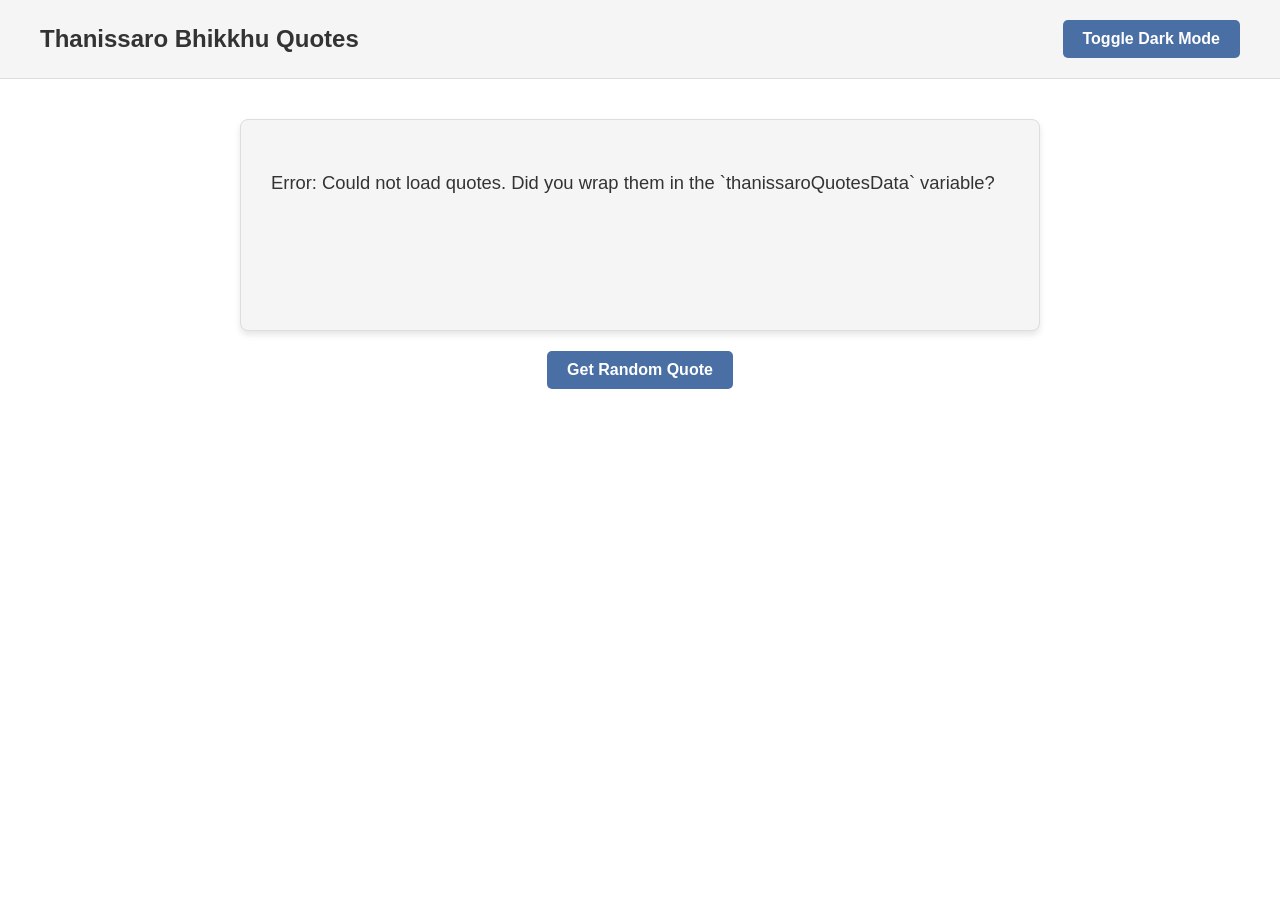
==== index.html @ a6f695b8 "Add files via upload" ====
<!DOCTYPE html>
<html lang="en">
<head>
    <meta charset="UTF-8">
    <meta name="viewport" content="width=device-width, initial-scale=1.0">
	<link rel="icon" type="image/x-icon" href="favicon.ico">
    <title>Thanissaro Quotes</title>
    <link rel="stylesheet" href="style.css">
</head>
<body>
    <div class="header">
        <h1>Thanissaro Bhikkhu Quotes</h1>
        <button id="theme-toggle">Toggle Dark Mode</button>
    </div>
    
    <div class="container">
        <div id="quote-container">
            </div>
        <button id="new-quote-btn">Get Random Quote</button>
    </div>

    <script src="thanissaro-quotes.js"></script>
    <script src="app.js"></script>
</body>
</html>
---- style.css ----
:root {
    --bg-color: #ffffff;
    --text-color: #333333;
    --container-bg: #f5f5f5;
    --border-color: #dddddd;
    --btn-bg: #4a6fa5;
    --btn-hover: #3d5c8a;
    --btn-text: #ffffff;
    --cite-color: #9e3636;
    --link-color: #2b5797;
}

[data-theme="dark"] {
    --bg-color: #1a1a1a;
    --text-color: #e4e4e4;
    --container-bg: #2d2d2d;
    --border-color: #444444;
    --btn-bg: #3d5c8a;
    --btn-hover: #5275a8;
    --btn-text: #ffffff;
    --cite-color: #e57373;
    --link-color: #64b5f6;
}

body {
    background-color: var(--bg-color);
    color: var(--text-color);
    font-family: 'Segoe UI', Tahoma, Geneva, Verdana, sans-serif;
    margin: 0;
    padding: 0;
    transition: background-color 0.3s, color 0.3s;
}

.header {
    display: flex;
    justify-content: space-between;
    align-items: center;
    padding: 20px 40px;
    border-bottom: 1px solid var(--border-color);
    background-color: var(--container-bg);
}

.header h1 {
    margin: 0;
    font-size: 1.5em;
}

.container {
    max-width: 800px;
    margin: 40px auto;
    padding: 0 20px;
    display: flex;
    flex-direction: column;
    gap: 20px;
}

#quote-container {
    background-color: var(--container-bg);
    padding: 30px;
    border-radius: 8px;
    border: 1px solid var(--border-color);
    min-height: 150px;
    font-size: 1.15em;
    line-height: 1.6;
    box-shadow: 0 4px 6px rgba(0,0,0,0.1);
}

button {
    background-color: var(--btn-bg);
    color: var(--btn-text);
    border: none;
    padding: 10px 20px;
    cursor: pointer;
    border-radius: 5px;
    font-size: 1em;
    font-weight: bold;
    align-self: center;
    transition: background-color 0.2s;
}

button:hover {
    background-color: var(--btn-hover);
}

/* Original Quote Structure Styles */
.quote-entry blockquote {
    margin: 0;
}
.cite-title {
    font-weight: bold;
    color: var(--cite-color);
    font-size: 1.1em;
}
.text-strong {
    font-weight: bold;
}
.text-italics {
    font-style: italic;
}
.postlink {
    color: var(--link-color);
    text-decoration: none;
    word-break: break-all;
}
.postlink:hover {
    text-decoration: underline;
}
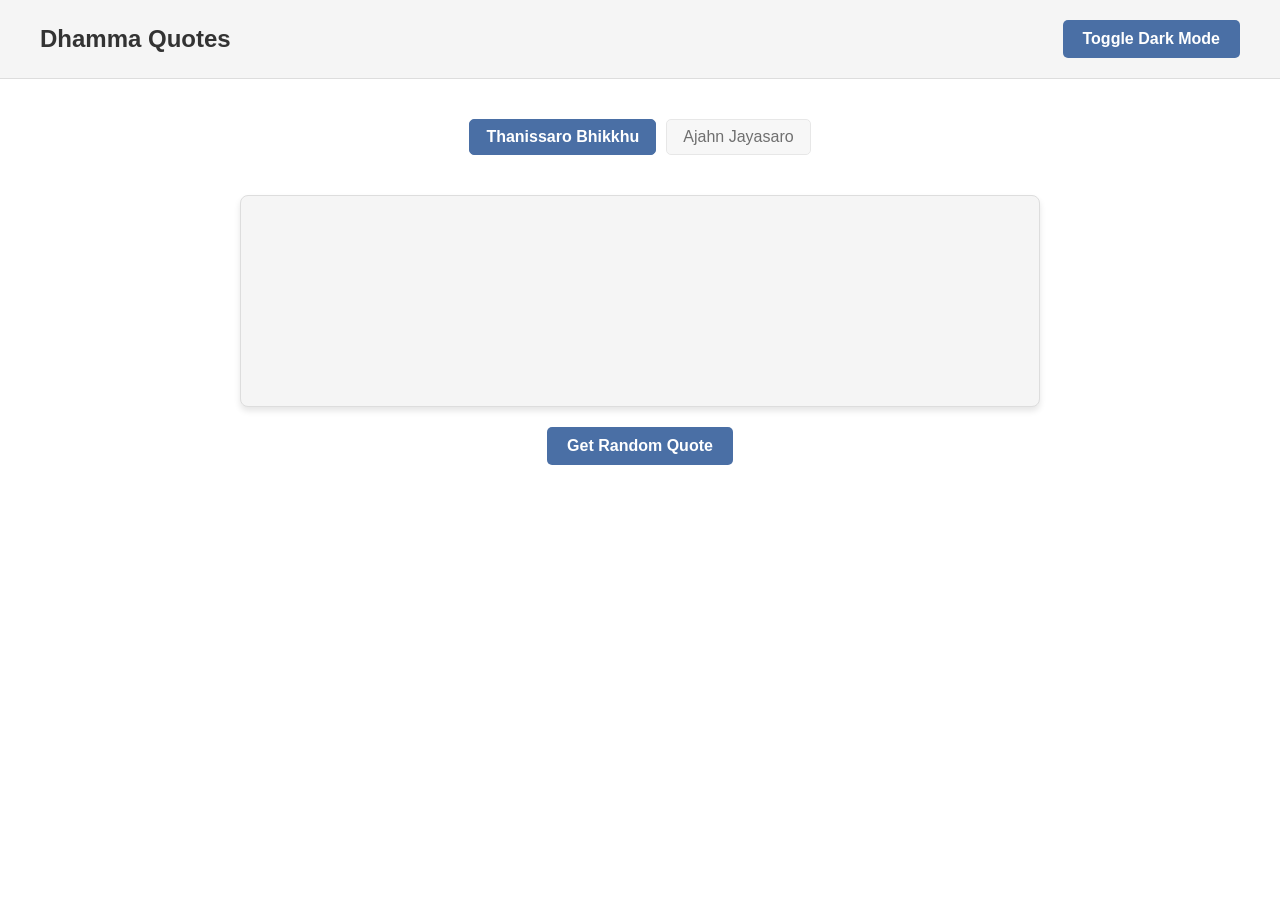
==== commit eee9df25: "Add files via upload" ====
--- a/index.html
+++ b/index.html
@@ -4,22 +4,25 @@
     <meta charset="UTF-8">
     <meta name="viewport" content="width=device-width, initial-scale=1.0">
 	<link rel="icon" type="image/x-icon" href="favicon.ico">
-    <title>Thanissaro Quotes</title>
+    <title>Dhamma Quotes</title>
     <link rel="stylesheet" href="style.css">
 </head>
 <body>
     <div class="header">
-        <h1>Thanissaro Bhikkhu Quotes</h1>
+        <h1>Dhamma Quotes</h1>
         <button id="theme-toggle">Toggle Dark Mode</button>
     </div>
     
     <div class="container">
-        <div id="quote-container">
-            </div>
+        <div id="tabs-container" class="tabs"></div>
+
+        <div id="quote-container"></div>
         <button id="new-quote-btn">Get Random Quote</button>
     </div>
 
     <script src="thanissaro-quotes.js"></script>
+    <script src="jayasaro-quotes.js"></script>
+    
     <script src="app.js"></script>
 </body>
 </html>
--- a/style.css
+++ b/style.css
@@ -104,4 +104,52 @@
 }
 .postlink:hover {
     text-decoration: underline;
+}
+
+/* Update this section in your style.css */
+#quote-container {
+    background-color: var(--container-bg);
+    padding: 30px;
+    border-radius: 8px;
+    border: 1px solid var(--border-color);
+    min-height: 150px;
+    font-size: 1.15em;
+    line-height: 1.6;
+    box-shadow: 0 4px 6px rgba(0,0,0,0.1);
+    
+    /* ADD THESE TWO LINES */
+    transition: opacity 0.4s ease-in-out; 
+    opacity: 1; 
+}
+
+/* Add to the bottom of style.css */
+.tabs {
+    display: flex;
+    gap: 10px;
+    margin-bottom: 20px;
+    justify-content: center;
+    flex-wrap: wrap;
+}
+
+.tab-btn {
+    background-color: var(--container-bg);
+    color: var(--text-color);
+    border: 1px solid var(--border-color);
+    padding: 8px 16px;
+    font-weight: normal;
+    opacity: 0.7;
+    transition: all 0.2s;
+}
+
+.tab-btn:hover {
+    opacity: 1;
+    background-color: var(--border-color);
+}
+
+.tab-btn.active {
+    opacity: 1;
+    background-color: var(--btn-bg);
+    color: var(--btn-text);
+    border-color: var(--btn-bg);
+    font-weight: bold;
 }
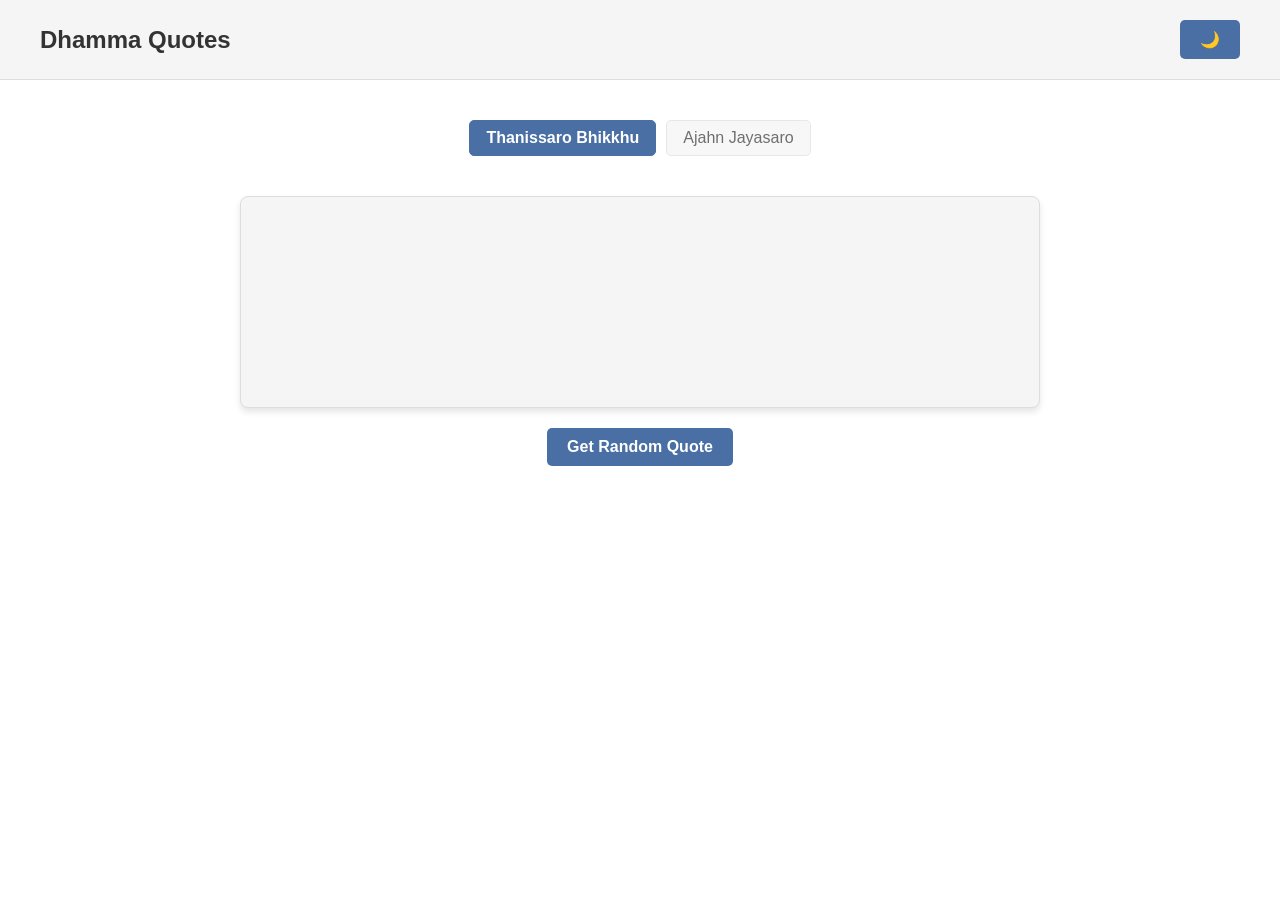
==== commit 5fdd100a: "Add files via upload" ====
--- a/index.html
+++ b/index.html
@@ -10,7 +10,7 @@
 <body>
     <div class="header">
         <h1>Dhamma Quotes</h1>
-        <button id="theme-toggle">Toggle Dark Mode</button>
+        <button id="theme-toggle">🌙</button>
     </div>
     
     <div class="container">
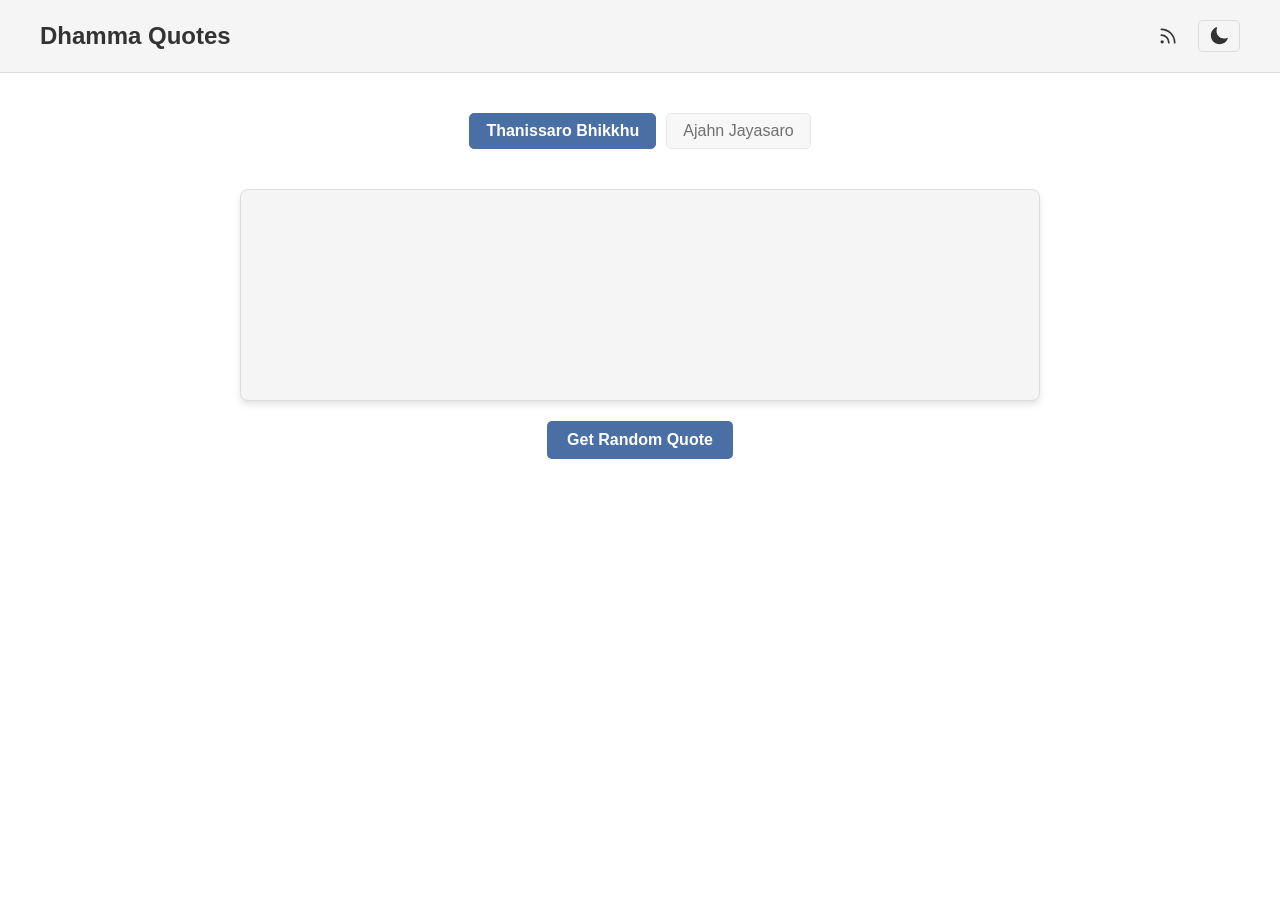
==== commit ebac7285: "Add files via upload" ====
--- a/index.html
+++ b/index.html
@@ -9,9 +9,14 @@
 </head>
 <body>
     <div class="header">
-        <h1>Dhamma Quotes</h1>
-        <button id="theme-toggle">🌙</button>
+    <h1>Dhamma Quotes</h1>
+    <div class="header-controls">
+        <a id="rss-link" href="thanissaro.xml" target="_blank" title="RSS Feed">
+            <svg xmlns="http://www.w3.org/2000/svg" width="20" height="20" viewBox="0 0 24 24" fill="none" stroke="currentColor" stroke-width="2" stroke-linecap="round" stroke-linejoin="round"><path d="M4 11a9 9 0 0 1 9 9"></path><path d="M4 4a16 16 0 0 1 16 16"></path><circle cx="5" cy="19" r="1"></circle></svg>
+        </a>
+        <button id="theme-toggle" title="Toggle Dark Mode"><svg xmlns="http://www.w3.org/2000/svg" width="20" height="20" viewBox="0 0 24 24" fill="currentColor"><path fill-rule="evenodd" d="M9.528 1.718a.75.75 0 01.162.819A8.97 8.97 0 009 6c0 4.97 4.03 9 9 9a8.97 8.97 0 003.463-.69.75.75 0 01.981.98 10.503 10.503 0 01-9.694 6.46c-5.799 0-10.5-4.701-10.5-10.5 0-4.368 2.667-8.112 6.46-9.694a.75.75 0 01.818.162z" clip-rule="evenodd" /></svg></button>
     </div>
+</div>
     
     <div class="container">
         <div id="tabs-container" class="tabs"></div>
--- a/style.css
+++ b/style.css
@@ -152,4 +152,68 @@
     color: var(--btn-text);
     border-color: var(--btn-bg);
     font-weight: bold;
-}+}
+.header-controls {
+    display: flex;
+    align-items: center;
+    gap: 15px;
+}
+
+#rss-link {
+    display: flex;
+    align-items: center;
+    justify-content: center;
+    color: var(--text-color);
+    padding: 5px;
+    border-radius: 5px;
+    transition: background-color 0.2s, color 0.2s;
+}
+
+#rss-link:hover {
+    background-color: var(--border-color);
+    color: #ee802f; /* Standard RSS Orange */
+}
+
+
+#theme-toggle {
+    background: none;
+    border: 1px solid var(--border-color);
+    padding: 5px 10px;
+    border-radius: 5px;
+    cursor: pointer;
+    display: flex; /* Centers the SVG */
+    align-items: center;
+    justify-content: center;
+    color: var(--text-color);
+    transition: all 0.2s ease;
+}
+
+#theme-toggle:hover {
+    background-color: var(--border-color);
+    color: var(--link-color); /* Subtle color shift on hover */
+}
+
+.moon-icon {
+    /* Optional: slightly tilt the moon for a more natural look */
+    transform: rotate(-15deg);
+}
+
+
+
+
+
+
+
+
+
+
+
+
+
+
+
+
+
+
+
+
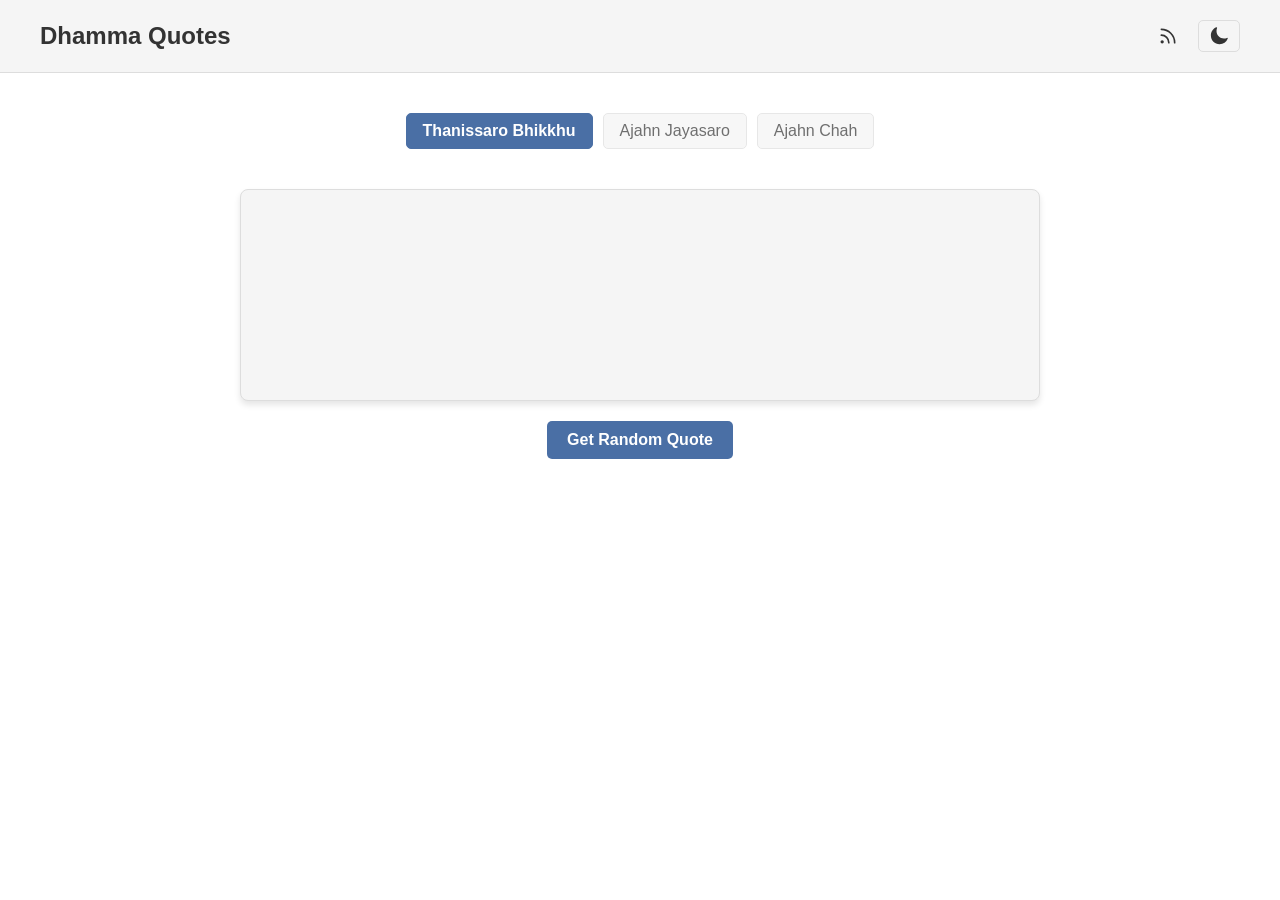
==== commit 620e47bf: "Add files via upload" ====
--- a/index.html
+++ b/index.html
@@ -27,7 +27,7 @@
 
     <script src="thanissaro-quotes.js"></script>
     <script src="jayasaro-quotes.js"></script>
-    
+    <script src="ajahnchah-quotes.js"></script>
     <script src="app.js"></script>
 </body>
 </html>
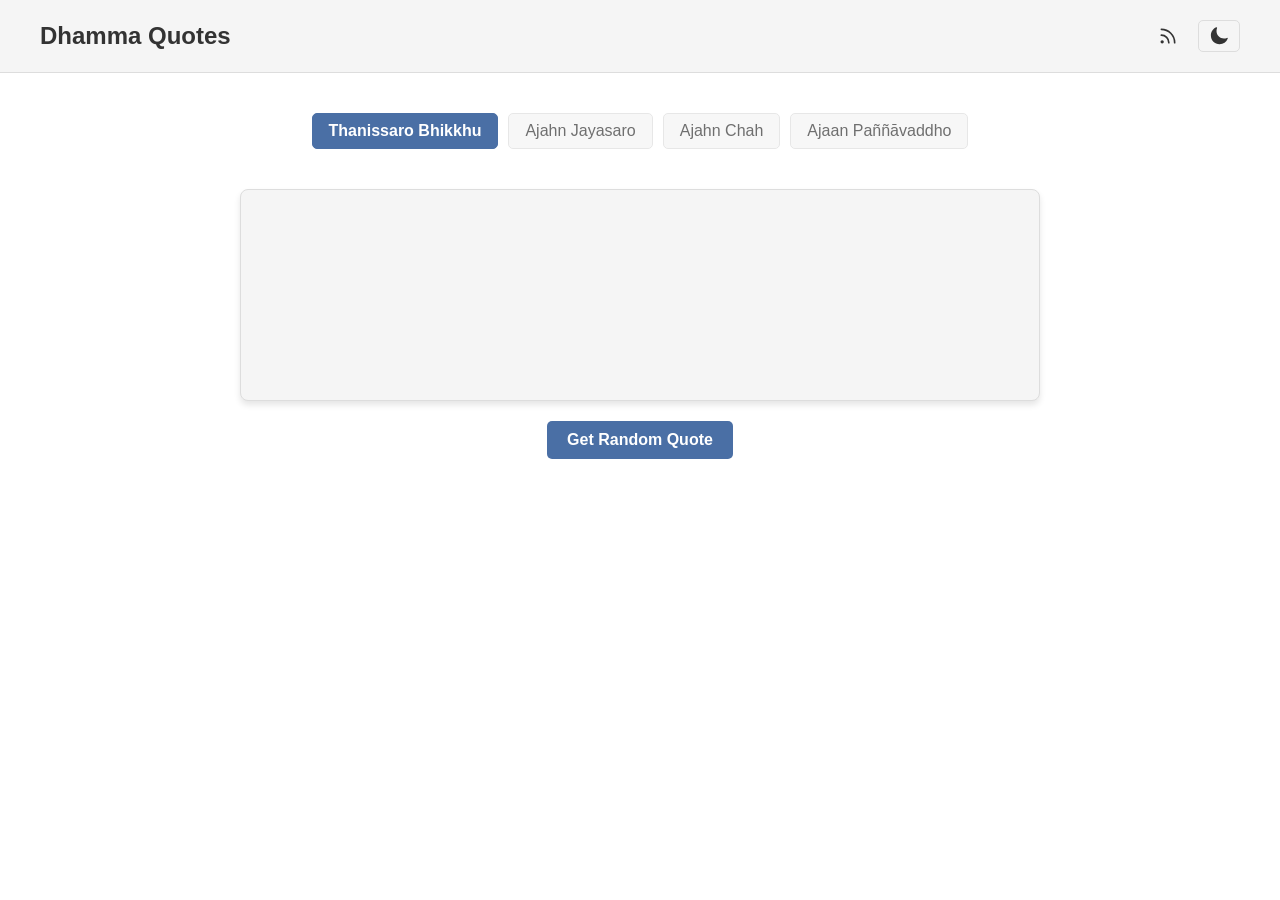
==== commit 3441bca4: "Add files via upload" ====
--- a/index.html
+++ b/index.html
@@ -28,6 +28,7 @@
     <script src="thanissaro-quotes.js"></script>
     <script src="jayasaro-quotes.js"></script>
     <script src="ajahnchah-quotes.js"></script>
+	<script src="pannavaddho-quotes.js"></script>
     <script src="app.js"></script>
 </body>
 </html>
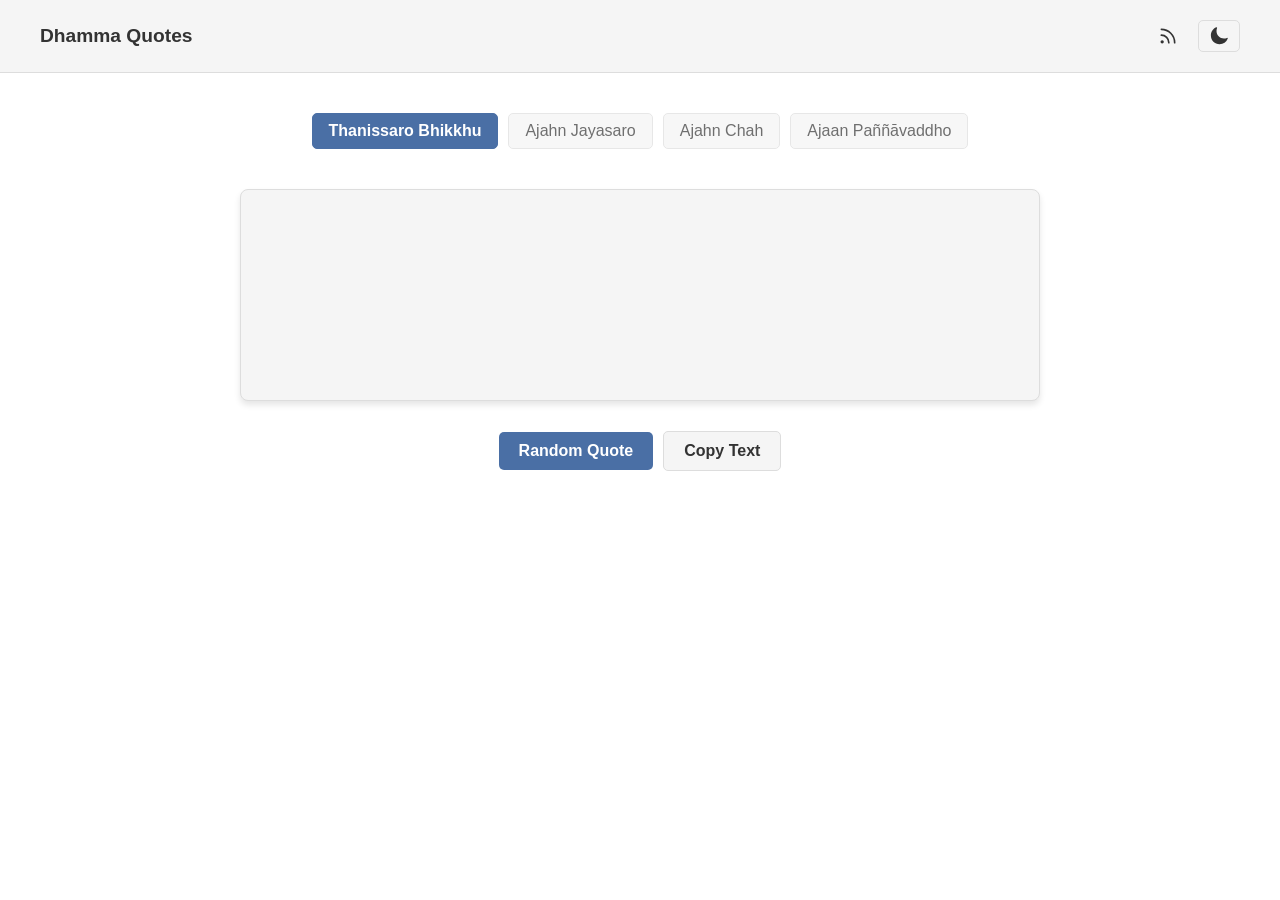
==== commit 0644dcc0: "Add files via upload" ====
--- a/index.html
+++ b/index.html
@@ -3,7 +3,7 @@
 <head>
     <meta charset="UTF-8">
     <meta name="viewport" content="width=device-width, initial-scale=1.0">
-	<link rel="icon" type="image/x-icon" href="favicon.ico">
+	<link rel="icon" type="image/x-icon" href="favicon6.ico">
     <title>Dhamma Quotes</title>
     <link rel="stylesheet" href="style.css">
 </head>
@@ -19,11 +19,14 @@
 </div>
     
     <div class="container">
-        <div id="tabs-container" class="tabs"></div>
-
-        <div id="quote-container"></div>
-        <button id="new-quote-btn">Get Random Quote</button>
+    <div id="tabs-container" class="tabs"></div>
+    <div id="quote-container" style="cursor: pointer;" title="Click for new quote"></div>
+    
+    <div class="button-group" style="display: flex; gap: 10px; justify-content: center;">
+        <button id="new-quote-btn">Random Quote</button>
+        <button id="copy-btn" style="background-color: var(--container-bg); color: var(--text-color); border: 1px solid var(--border-color);">Copy Text</button>
     </div>
+</div>
 
     <script src="thanissaro-quotes.js"></script>
     <script src="jayasaro-quotes.js"></script>
--- a/style.css
+++ b/style.css
@@ -42,7 +42,7 @@
 
 .header h1 {
     margin: 0;
-    font-size: 1.5em;
+    font-size: 1.2em;
 }
 
 .container {
@@ -86,10 +86,12 @@
 .quote-entry blockquote {
     margin: 0;
 }
-.cite-title {
+.cite-title, 
+h3 {
     font-weight: bold;
     color: var(--cite-color);
     font-size: 1.1em;
+    margin: 0.5em 0; /* Added a small margin for better h3 spacing */
 }
 .text-strong {
     font-weight: bold;
@@ -101,6 +103,7 @@
     color: var(--link-color);
     text-decoration: none;
     word-break: break-all;
+
 }
 .postlink:hover {
     text-decoration: underline;
@@ -199,21 +202,52 @@
 }
 
 
-
-
-
-
-
-
-
-
-
-
-
-
-
-
-
-
-
-
+/* Add to your style.css */
+
+#quote-container {
+    /* ... existing styles ... */
+    cursor: pointer;
+    transition: opacity 0.4s ease-in-out, transform 0.1s;
+}
+
+#quote-container:active {
+    /* No movement - keeps things perfectly still */
+    transform: none; 
+
+    /* A subtle "inset" shadow makes it look pressed inward */
+    box-shadow: inset 0 2px 8px rgba(0, 0, 0, 0.1);
+    
+    /* A very slight color shift for instant feedback */
+    background-color: var(--border-color);
+    
+    /* Make the transition back to normal instant on release */
+    transition: background-color 0.4s, box-shadow 0.4s;
+}
+
+.button-group {
+    display: flex;
+    gap: 15px;
+    justify-content: center;
+    margin-top: 10px;
+}
+
+#copy-btn:hover {
+    background-color: var(--border-color) !important;
+}
+
+
+
+
+
+
+
+
+
+
+
+
+
+
+
+
+
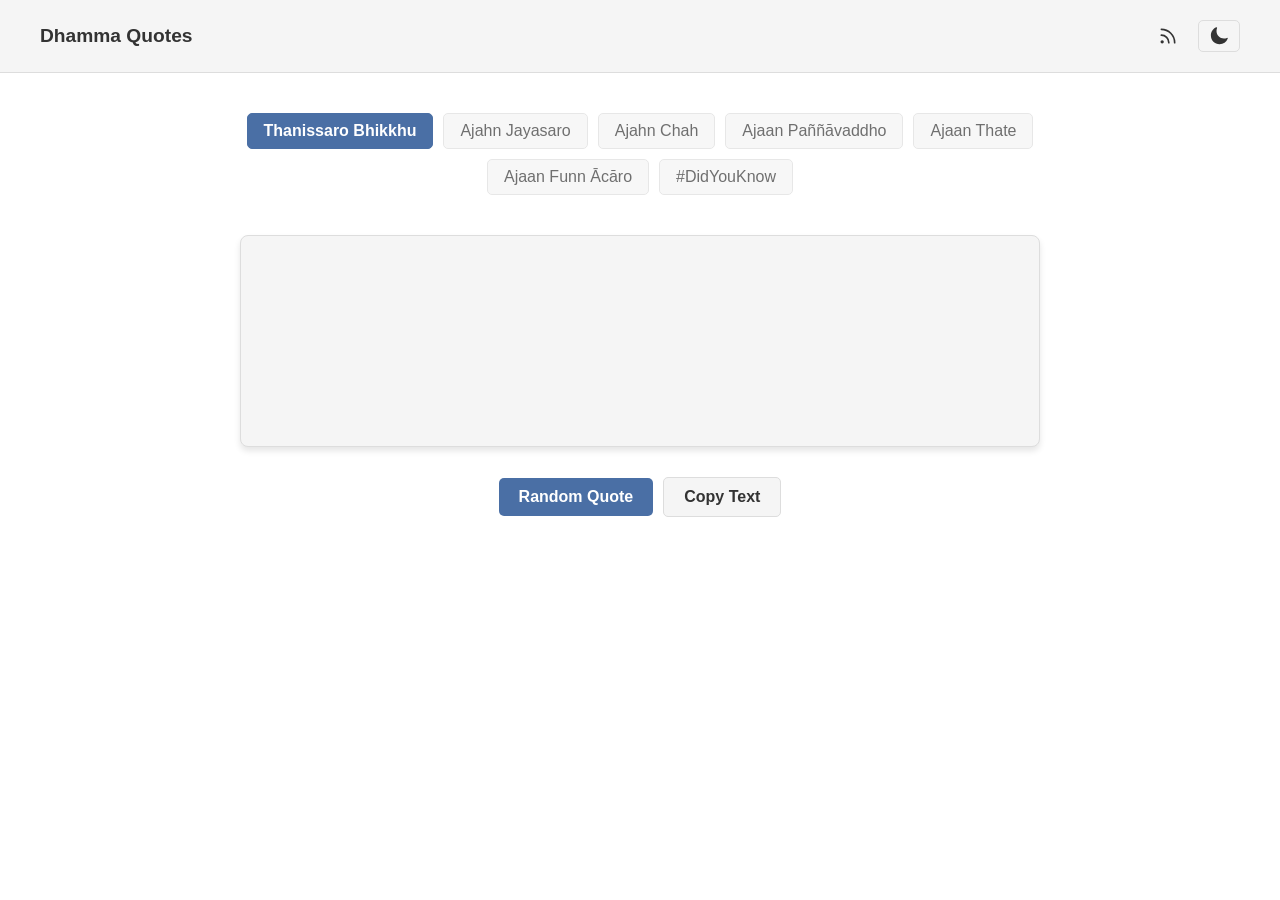
==== commit 900c1869: "Add files via upload" ====
--- a/index.html
+++ b/index.html
@@ -32,6 +32,9 @@
     <script src="jayasaro-quotes.js"></script>
     <script src="ajahnchah-quotes.js"></script>
 	<script src="pannavaddho-quotes.js"></script>
+	<script src="ajahnFunn.js"></script>
+	<script src="ajahnThate.js"></script>
+	<script src="DYK.js"></script>
     <script src="app.js"></script>
 </body>
 </html>
--- a/style.css
+++ b/style.css
@@ -204,24 +204,30 @@
 
 /* Add to your style.css */
 
+/* 2. Match quote-container to button behavior */
 #quote-container {
-    /* ... existing styles ... */
+    background-color: var(--container-bg);
+    padding: 30px;
+    border-radius: 8px;
+    border: 1px solid var(--border-color);
+    min-height: 150px;
+    font-size: 1.15em;
+    line-height: 1.6;
+    box-shadow: 0 4px 6px rgba(0,0,0,0.1);
+    
     cursor: pointer;
-    transition: opacity 0.4s ease-in-out, transform 0.1s;
-}
-
+    /* Match the button's 0.2s transition for colors */
+    transition: background-color 0.2s, opacity 0.4s ease-in-out, transform 0.1s; 
+    user-select: none;
+}
+
+
+
+/* Active click effect (the "little" transform you liked) */
 #quote-container:active {
-    /* No movement - keeps things perfectly still */
-    transform: none; 
-
-    /* A subtle "inset" shadow makes it look pressed inward */
-    box-shadow: inset 0 2px 8px rgba(0, 0, 0, 0.1);
-    
-    /* A very slight color shift for instant feedback */
-    background-color: var(--border-color);
-    
-    /* Make the transition back to normal instant on release */
-    transition: background-color 0.4s, box-shadow 0.4s;
+    transform: translateY(1px);
+    background-color: var(--border-color);
+    transition: transform 0.05s; /* Snappy response like a real button */
 }
 
 .button-group {
